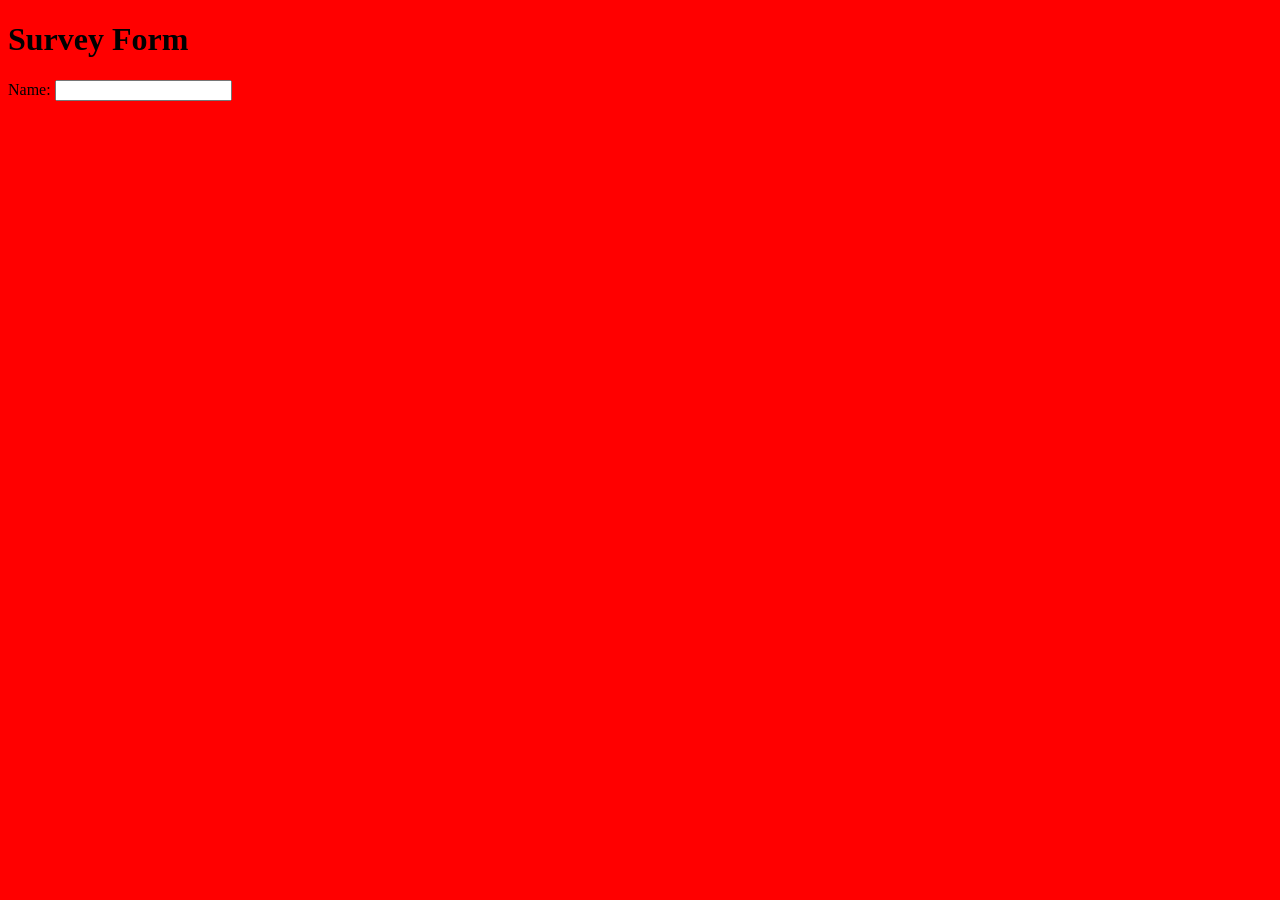
==== page.html @ 55c42fb1 "skeleton setup" ====
<!DOCTYPE html>
<html>
  <head>
    <title>Survey Form</title>
    <link href="./css/styles.css" rel="stylesheet" type="text/css"/>
  </head>

  <body>
    <h1>Survey Form</h1>
    <form action="#">
      <label>Name:</label>
      <input type="text" />
    </form>
  </body>
</html>
---- css/styles.css ----
html {
  height: 100%;
  width: 100%;
  background-color: red;
}
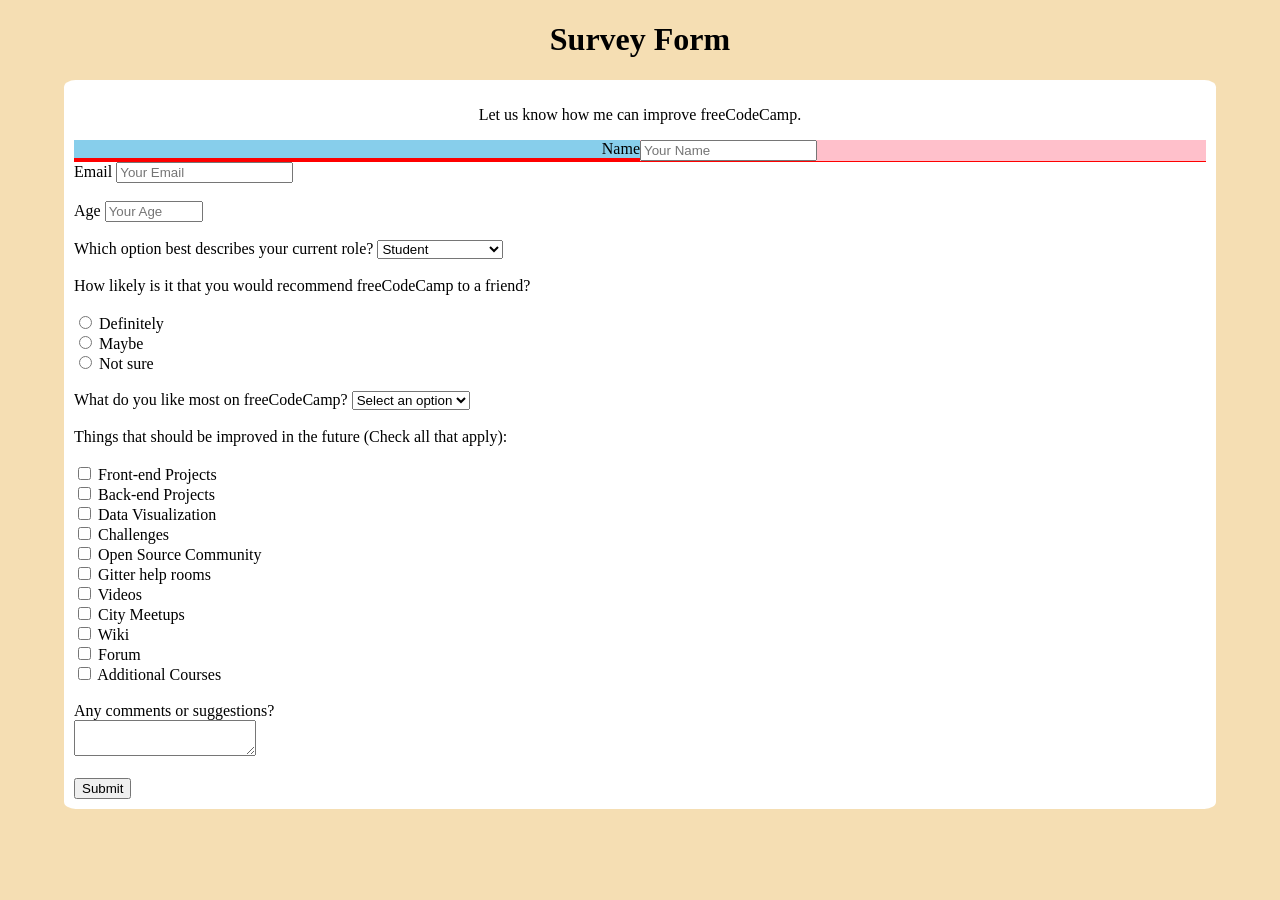
==== commit 32491972: "all inputs added" ====
--- a/page.html
+++ b/page.html
@@ -1,15 +1,131 @@
 <!DOCTYPE html>
 <html>
   <head>
+    <meta charset="UTF-8">
     <title>Survey Form</title>
     <link href="./css/styles.css" rel="stylesheet" type="text/css"/>
   </head>
 
   <body>
-    <h1>Survey Form</h1>
-    <form action="#">
-      <label>Name:</label>
-      <input type="text" />
+    <h1 id="title">Survey Form</h1>
+
+    <form id="survey-form" action="#">
+      <p id="description">Let us know how me can improve freeCodeCamp.</p>
+      
+      <div class="row" >
+        <div class="col-l" >
+          <label id="name-label" for="name">
+            Name
+          </label>
+        </div>
+        <div class="col-r"> 
+          <input id="name" type="text" placeholder="Your Name" required />
+        </div>
+      </div>
+
+      <label id="email-label" for="email">
+        Email
+      </label>
+      <input id="email" type="email" placeholder="Your Email" required />
+      <br>
+      <br>
+
+      <label id="number-label" for="number">
+        Age
+      </label>
+      <input id="number" type="number" min="0" max="10" placeholder="Your Age" />
+      <br>
+      <br>
+
+      <label for="dropdown">
+        Which option best describes your current role?
+      </label>
+      <select id="dropdown">
+        <option value="student">Student</option>
+        <option value="full-time-job">Full Time Job</option>
+        <option value="full-time-learner">Full Time Learner</option>
+        <option value="no-say">Prefer not to say</option>
+        <option value="other">Other</option>
+      </select>
+      <br>
+      <br>
+      
+      <label>
+        How likely is it that you would recommend freeCodeCamp to a friend?
+      </label>
+      <br>
+      <br>
+      <input id="definitely" value="definitely" name="recommend" type="radio">
+      <label for="definitely">Definitely</label>
+      <br>
+      <input id="maybe" value="maybe" name="recommend" type="radio">
+      <label for="maybe">Maybe</label>
+      <br>
+      <input id="not-sure" value="not-sure" name="recommend" type="radio">
+      <label for="not-sure">Not sure</label>
+      <br>
+      <br>
+
+      <label for="like-most">
+        What do you like most on freeCodeCamp?
+      </label>
+      <select id="like-most">
+        <option value="" disabled selected>Select an option</option>
+        <option value="challenges">Challenges</option>
+        <option value="projects">Projects</option>
+        <option value="community">Community</option>
+        <option value="open-source">Open Source</option>
+      </select>
+      <br>
+      <br>
+
+      <label>
+        Things that should be improved in the future (Check all that apply):
+      </label>
+      <br>
+      <br>
+      <input id="front-end-projects" type="checkbox" value="front-end-projects" />
+      <label for="front-end-projects">Front-end Projects</label>
+      <br>
+      <input id="back-end-projects" type="checkbox" value="back-end-projects" />
+      <label for="back-end-projects">Back-end Projects</label>
+      <br>
+      <input id="data-visualization" type="checkbox" value="data-visualization" />
+      <label for="data-visualization">Data Visualization</label>
+      <br>
+      <input id="challenges" type="checkbox" value="challenges" />
+      <label for="challenges">Challenges</label>
+      <br>
+      <input id="open-source-com" type="checkbox" value="open-source-com" />
+      <label for="open-source-com">Open Source Community</label>
+      <br>
+      <input id="gitter-help-rooms" type="checkbox" value="gitter-help-rooms" />
+      <label for="giiter-help-rooms">Gitter help rooms</label>
+      <br>
+      <input id="videos" type="checkbox" value="videos" />
+      <label for="videos">Videos</label>
+      <br>
+      <input id="city-meetups" type="checkbox" value="city-meetups" />
+      <label for="cite-meetups">City Meetups</label>
+      <br>
+      <input id="wiki" type="checkbox" value="wiki" />
+      <label for="wiki">Wiki</label>
+      <br>
+      <input id="forum" type="checkbox" value="forum" />
+      <label for="forum">Forum</label>
+      <br>
+      <input id="additional-courses" type="checkbox" value="additional-courses" />
+      <label for="additional-courses">Additional Courses</label>
+      <br>
+      <br>
+
+      <label for="comments">Any comments or suggestions?</label>
+      <br>
+      <textarea id="comments"> </textarea>
+      <br>
+      <br>
+
+      <button id="submit" type="submit">Submit</button>
     </form>
   </body>
 </html>
--- a/css/styles.css
+++ b/css/styles.css
@@ -1,5 +1,54 @@
 html {
   height: 100%;
   width: 100%;
+  background-color: wheat;
+}
+
+.row {
+  width: 100%;
   background-color: red;
 }
+
+.col-l {
+  width: 50%;
+  background-color: skyblue;
+  display: inline-block;
+}
+
+.col-r {
+  width: 50%;
+  background-color: pink;
+  float: right;
+  display: inline-block;
+}
+
+#name-label {
+  float: right;
+}
+
+h1, p {
+  text-align: center;
+}
+
+body {
+  width: 90%;
+  margin: auto;
+}
+
+form {
+  background-color: white;
+  margin-bottom: 20px;
+  padding: 10px;
+  border-radius: 1%;
+}
+
+#number {
+  width: 90px;
+  margin: auto;
+}
+
+@media (min-width: 768) {
+  html {
+    background-color: red;
+  }
+}
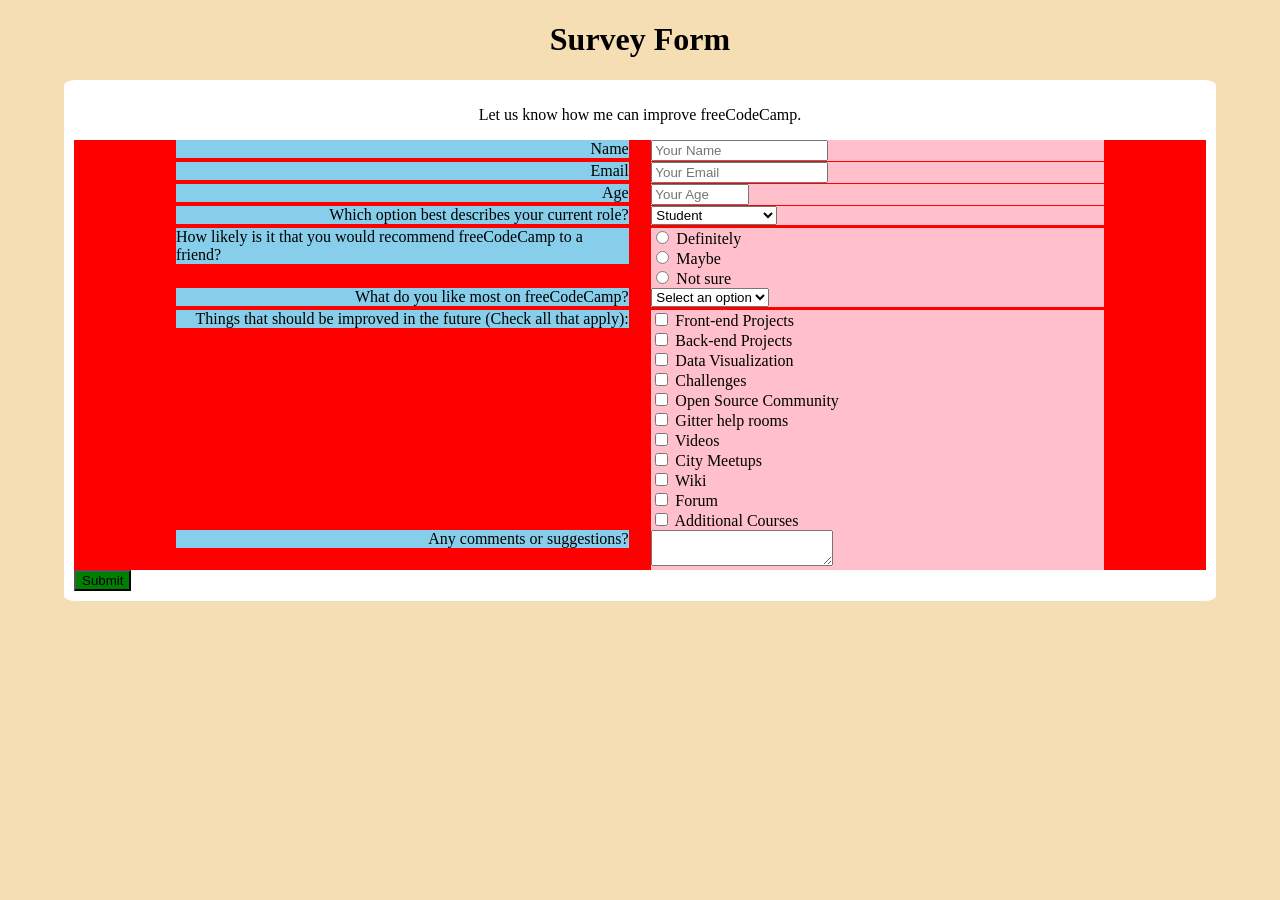
==== commit e42acdc6: "added grid layout" ====
--- a/page.html
+++ b/page.html
@@ -23,108 +23,132 @@
         </div>
       </div>
 
-      <label id="email-label" for="email">
-        Email
-      </label>
-      <input id="email" type="email" placeholder="Your Email" required />
-      <br>
-      <br>
+      <div class="row">
+        <div class="col-l">
+          <label id="email-label" for="email">
+            Email
+          </label>
+        </div>
+        <div class="col-r">
+          <input id="email" type="email" placeholder="Your Email" required />
+        </div>
+      </div>
 
-      <label id="number-label" for="number">
-        Age
-      </label>
-      <input id="number" type="number" min="0" max="10" placeholder="Your Age" />
-      <br>
-      <br>
+      <div class="row">
+        <div class="col-l">
+          <label id="number-label" for="number">
+            Age
+          </label>
+        </div>
+        <div class="col-r">
+          <input id="number" type="number" min="0" max="10" placeholder="Your Age" />
+        </div>
+      </div>
 
-      <label for="dropdown">
-        Which option best describes your current role?
-      </label>
-      <select id="dropdown">
-        <option value="student">Student</option>
-        <option value="full-time-job">Full Time Job</option>
-        <option value="full-time-learner">Full Time Learner</option>
-        <option value="no-say">Prefer not to say</option>
-        <option value="other">Other</option>
-      </select>
-      <br>
-      <br>
+       <div class="row">
+        <div class="col-l">
+          <label for="dropdown">
+            Which option best describes your current role?
+          </label>
+        </div>
+        <div class="col-r">
+          <select id="dropdown">
+            <option value="student">Student</option>
+            <option value="full-time-job">Full Time Job</option>
+            <option value="full-time-learner">Full Time Learner</option>
+            <option value="no-say">Prefer not to say</option>
+            <option value="other">Other</option>
+          </select>
+        </div>
+      </div>     
+
+      <div class="row">
+        <div class="col-l">
+          <label>
+            How likely is it that you would recommend freeCodeCamp to a friend?
+          </label>
+        </div>
+        <div class="col-r">
+          <input id="definitely" value="definitely" name="recommend" type="radio">
+          <label for="definitely">Definitely</label>
+          <br>
+          <input id="maybe" value="maybe" name="recommend" type="radio">
+          <label for="maybe">Maybe</label>
+          <br>
+          <input id="not-sure" value="not-sure" name="recommend" type="radio">
+          <label for="not-sure">Not sure</label>
+        </div>
+      </div> 
+
+
+      <div class="row">
+        <div class="col-l">
+          <label for="like-most">
+            What do you like most on freeCodeCamp?
+          </label>
+        </div>
+        <div class="col-r">
+          <select id="like-most">
+            <option value="" disabled selected>Select an option</option>
+            <option value="challenges">Challenges</option>
+            <option value="projects">Projects</option>
+            <option value="community">Community</option>
+            <option value="open-source">Open Source</option>
+          </select>
+        </div>
+      </div>
+
+      <div class="row">
+        <div class="col-l">
+          <label>
+            Things that should be improved in the future (Check all that apply):
+          </label>
+        </div>
+        <div class="col-r">
+          <input id="front-end-projects" type="checkbox" value="front-end-projects" />
+          <label for="front-end-projects">Front-end Projects</label>
+          <br>
+          <input id="back-end-projects" type="checkbox" value="back-end-projects" />
+          <label for="back-end-projects">Back-end Projects</label>
+          <br>
+          <input id="data-visualization" type="checkbox" value="data-visualization" />
+          <label for="data-visualization">Data Visualization</label>
+          <br>
+          <input id="challenges" type="checkbox" value="challenges" />
+          <label for="challenges">Challenges</label>
+          <br>
+          <input id="open-source-com" type="checkbox" value="open-source-com" />
+          <label for="open-source-com">Open Source Community</label>
+          <br>
+          <input id="gitter-help-rooms" type="checkbox" value="gitter-help-rooms" />
+          <label for="giiter-help-rooms">Gitter help rooms</label>
+          <br>
+          <input id="videos" type="checkbox" value="videos" />
+          <label for="videos">Videos</label>
+          <br>
+          <input id="city-meetups" type="checkbox" value="city-meetups" />
+          <label for="cite-meetups">City Meetups</label>
+          <br>
+          <input id="wiki" type="checkbox" value="wiki" />
+          <label for="wiki">Wiki</label>
+          <br>
+          <input id="forum" type="checkbox" value="forum" />
+          <label for="forum">Forum</label>
+          <br>
+          <input id="additional-courses" type="checkbox" value="additional-courses" />
+          <label for="additional-courses">Additional Courses</label>        
+        </div>
+      </div>
+
+      <div class="row">
+        <div class="col-l">
+          <label for="comments">Any comments or suggestions?</label>
+        </div>
+        <div class="col-r">
+          <textarea id="comments"> </textarea>
+        </div>
+      </div>
       
-      <label>
-        How likely is it that you would recommend freeCodeCamp to a friend?
-      </label>
-      <br>
-      <br>
-      <input id="definitely" value="definitely" name="recommend" type="radio">
-      <label for="definitely">Definitely</label>
-      <br>
-      <input id="maybe" value="maybe" name="recommend" type="radio">
-      <label for="maybe">Maybe</label>
-      <br>
-      <input id="not-sure" value="not-sure" name="recommend" type="radio">
-      <label for="not-sure">Not sure</label>
-      <br>
-      <br>
-
-      <label for="like-most">
-        What do you like most on freeCodeCamp?
-      </label>
-      <select id="like-most">
-        <option value="" disabled selected>Select an option</option>
-        <option value="challenges">Challenges</option>
-        <option value="projects">Projects</option>
-        <option value="community">Community</option>
-        <option value="open-source">Open Source</option>
-      </select>
-      <br>
-      <br>
-
-      <label>
-        Things that should be improved in the future (Check all that apply):
-      </label>
-      <br>
-      <br>
-      <input id="front-end-projects" type="checkbox" value="front-end-projects" />
-      <label for="front-end-projects">Front-end Projects</label>
-      <br>
-      <input id="back-end-projects" type="checkbox" value="back-end-projects" />
-      <label for="back-end-projects">Back-end Projects</label>
-      <br>
-      <input id="data-visualization" type="checkbox" value="data-visualization" />
-      <label for="data-visualization">Data Visualization</label>
-      <br>
-      <input id="challenges" type="checkbox" value="challenges" />
-      <label for="challenges">Challenges</label>
-      <br>
-      <input id="open-source-com" type="checkbox" value="open-source-com" />
-      <label for="open-source-com">Open Source Community</label>
-      <br>
-      <input id="gitter-help-rooms" type="checkbox" value="gitter-help-rooms" />
-      <label for="giiter-help-rooms">Gitter help rooms</label>
-      <br>
-      <input id="videos" type="checkbox" value="videos" />
-      <label for="videos">Videos</label>
-      <br>
-      <input id="city-meetups" type="checkbox" value="city-meetups" />
-      <label for="cite-meetups">City Meetups</label>
-      <br>
-      <input id="wiki" type="checkbox" value="wiki" />
-      <label for="wiki">Wiki</label>
-      <br>
-      <input id="forum" type="checkbox" value="forum" />
-      <label for="forum">Forum</label>
-      <br>
-      <input id="additional-courses" type="checkbox" value="additional-courses" />
-      <label for="additional-courses">Additional Courses</label>
-      <br>
-      <br>
-
-      <label for="comments">Any comments or suggestions?</label>
-      <br>
-      <textarea id="comments"> </textarea>
-      <br>
-      <br>
-
       <button id="submit" type="submit">Submit</button>
     </form>
   </body>
--- a/css/styles.css
+++ b/css/styles.css
@@ -7,23 +7,28 @@
 .row {
   width: 100%;
   background-color: red;
+  display: inline-block;
 }
 
 .col-l {
-  width: 50%;
+  width: 40%;
+  position: relative;
+  left: 9%;
   background-color: skyblue;
   display: inline-block;
 }
 
+.col-l > * {
+  float: right;
+}
+
 .col-r {
-  width: 50%;
+  width: 40%;
+  position: relative;
+  right: 9%;
   background-color: pink;
   float: right;
   display: inline-block;
-}
-
-#name-label {
-  float: right;
 }
 
 h1, p {
@@ -43,8 +48,11 @@
 }
 
 #number {
-  width: 90px;
-  margin: auto;
+  min-width: 90px;
+}
+
+#submit {
+  background-color: green;
 }
 
 @media (min-width: 768) {
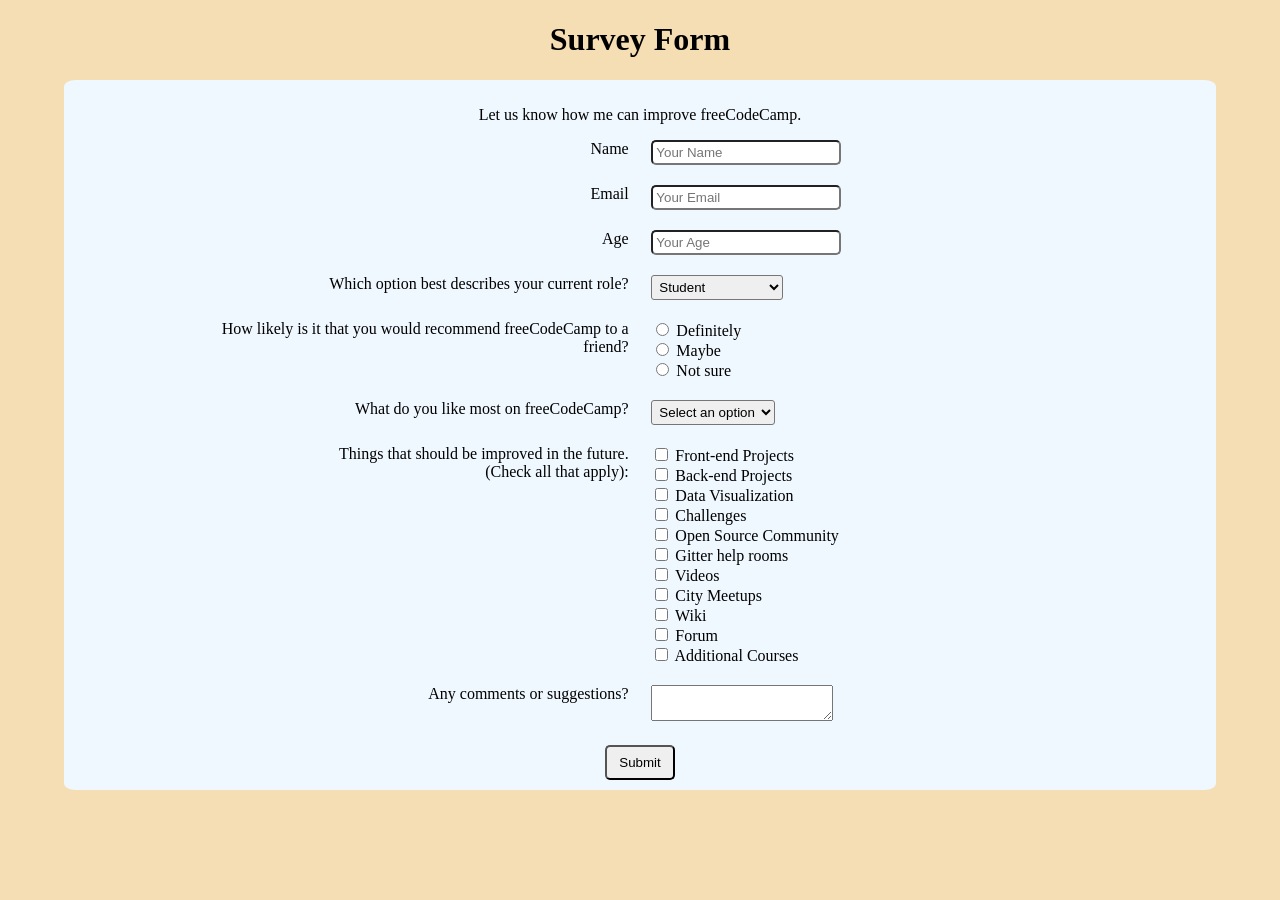
==== commit e17a7e01: "done" ====
--- a/page.html
+++ b/page.html
@@ -101,7 +101,7 @@
       <div class="row">
         <div class="col-l">
           <label>
-            Things that should be improved in the future (Check all that apply):
+            Things that should be improved in the future. <br>(Check all that apply):
           </label>
         </div>
         <div class="col-r">
--- a/css/styles.css
+++ b/css/styles.css
@@ -2,37 +2,6 @@
   height: 100%;
   width: 100%;
   background-color: wheat;
-}
-
-.row {
-  width: 100%;
-  background-color: red;
-  display: inline-block;
-}
-
-.col-l {
-  width: 40%;
-  position: relative;
-  left: 9%;
-  background-color: skyblue;
-  display: inline-block;
-}
-
-.col-l > * {
-  float: right;
-}
-
-.col-r {
-  width: 40%;
-  position: relative;
-  right: 9%;
-  background-color: pink;
-  float: right;
-  display: inline-block;
-}
-
-h1, p {
-  text-align: center;
 }
 
 body {
@@ -40,23 +9,78 @@
   margin: auto;
 }
 
+h1, p {
+  text-align: center;
+}
+
 form {
-  background-color: white;
+  background-color: #F0F8FF;
   margin-bottom: 20px;
   padding: 10px;
   border-radius: 1%;
 }
 
-#number {
-  min-width: 90px;
+input[type="text"],
+input[type="number"],
+input[type="email"] {
+  border-radius: 5px;
+  padding: 3px;
+  min-width: 180px;
+}
+
+select {
+  border-radius: 3px;
+  padding: 3px;
+}
+
+textarea {
+  max-width: 100%;
+}
+
+.row {
+  margin-bottom: 20px;
+}
+
+.col-l {
+  margin-bottom: 5px;
 }
 
 #submit {
-  background-color: green;
+  height: 35px;
+  width: 70px;
+  display: block;
+  margin: auto;
+  border-radius: 5px;
 }
 
-@media (min-width: 768) {
-  html {
-    background-color: red;
+@media (min-width: 600px) {
+  .row {
+    width: 100%;
+    display: inline-block;
+  }
+ 
+  .col-l,
+  .col-r {
+    width: 40%;
+    position: relative;
+    display: inline-block;
+    margin-bottom: 0;
+  }
+
+  .col-l {
+    left: 9%;
+  }
+
+  .col-r {
+    right: 9%;
+    float: right;
+  }
+
+  .col-l > label {
+    text-align: right;
+  }
+  
+  .col-l > * {
+    float: right;
   }
 }
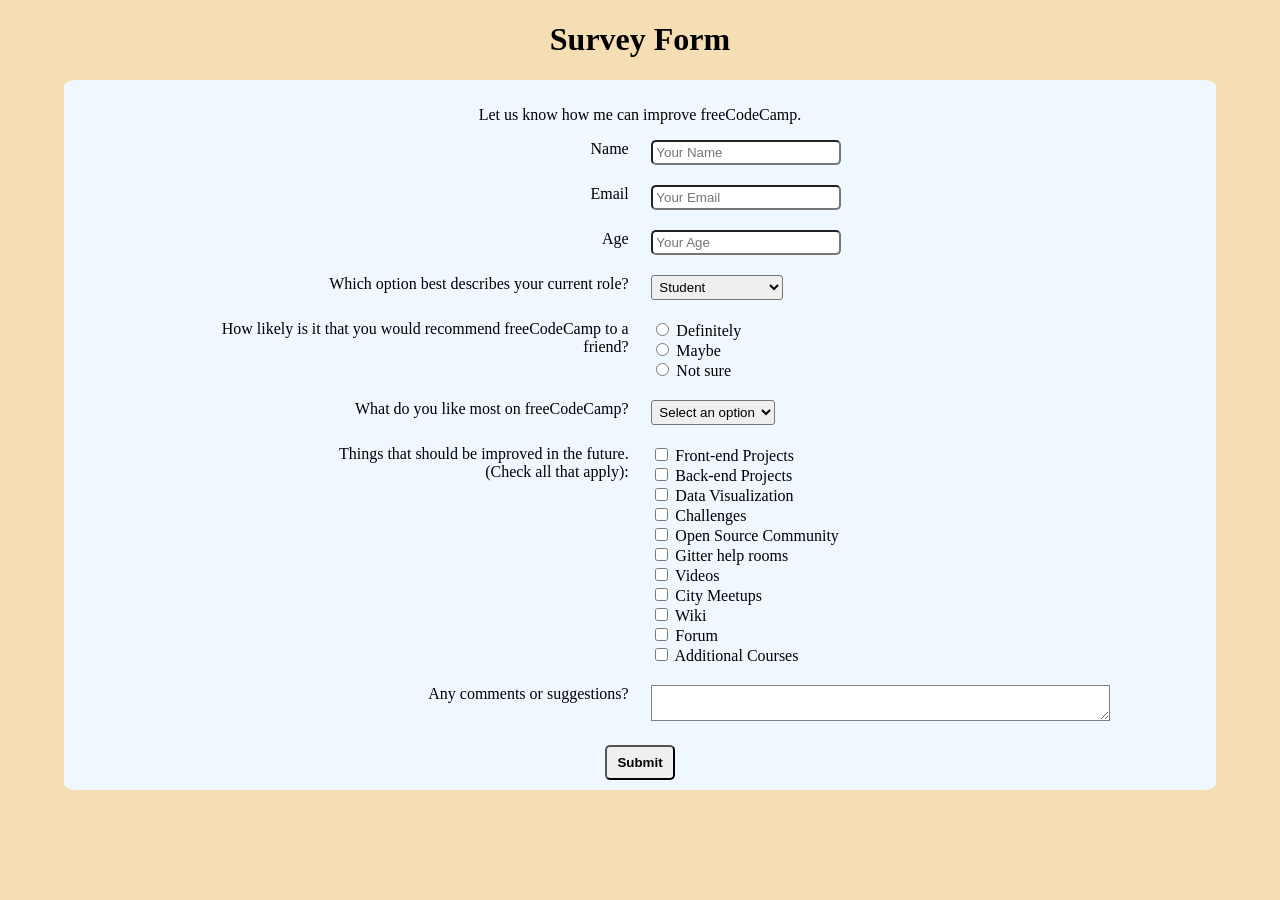
==== commit 39fb7546: "added meta tag in head to make responsive" ====
--- a/page.html
+++ b/page.html
@@ -2,6 +2,7 @@
 <html>
   <head>
     <meta charset="UTF-8">
+    <meta name="viewport" content="width=device-width, initial-scale=1.0">
     <title>Survey Form</title>
     <link href="./css/styles.css" rel="stylesheet" type="text/css"/>
   </head>
--- a/css/styles.css
+++ b/css/styles.css
@@ -34,7 +34,8 @@
 }
 
 textarea {
-  max-width: 100%;
+  width: 100%;
+  border: 1px solid gray;
 }
 
 .row {
@@ -51,6 +52,7 @@
   display: block;
   margin: auto;
   border-radius: 5px;
+  font-weight: bold;
 }
 
 @media (min-width: 600px) {
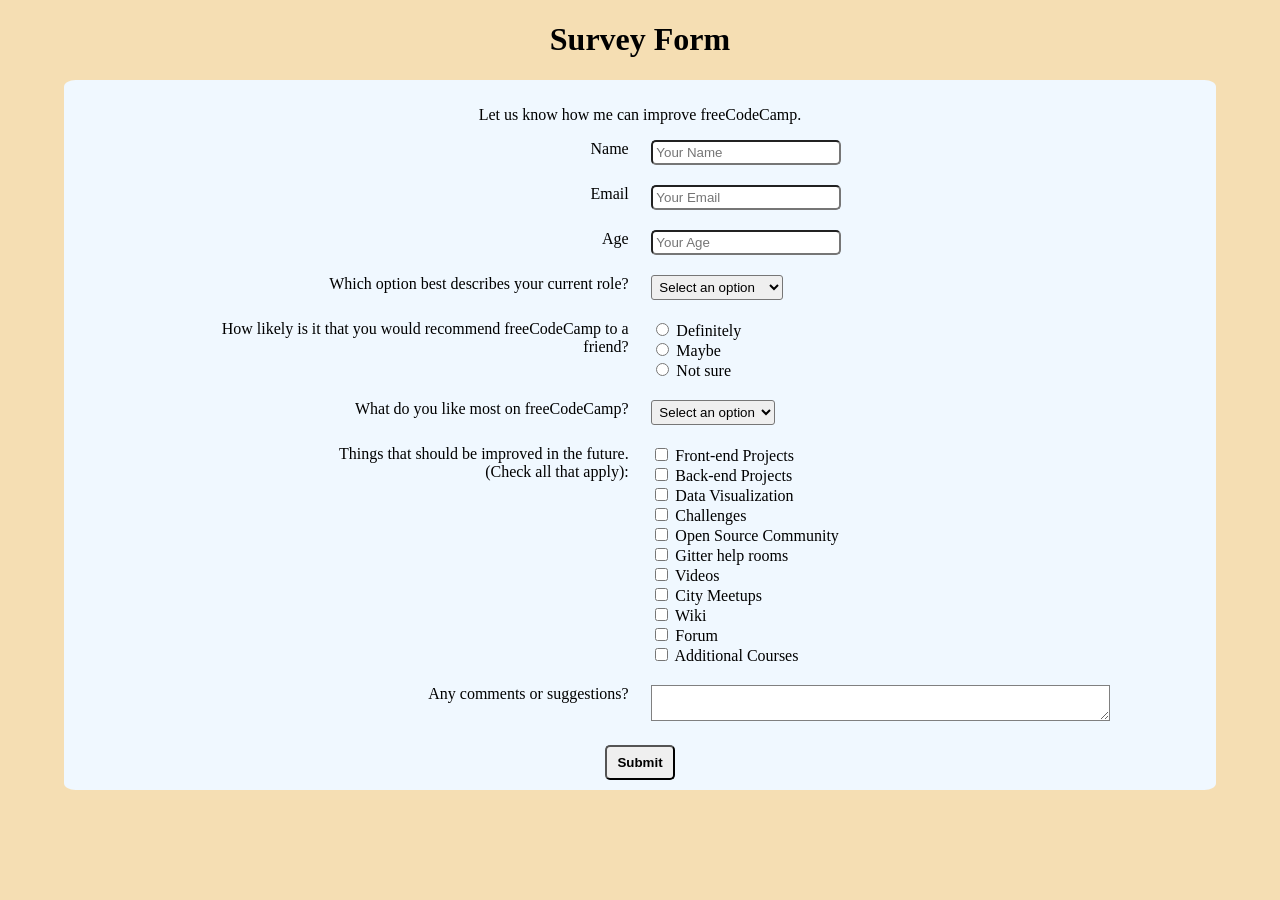
==== commit b898f5c1: "tweaks" ====
--- a/page.html
+++ b/page.html
@@ -42,7 +42,7 @@
           </label>
         </div>
         <div class="col-r">
-          <input id="number" type="number" min="0" max="10" placeholder="Your Age" />
+          <input id="number" type="number" min="0" max="100" placeholder="Your Age" />
         </div>
       </div>
 
@@ -54,6 +54,7 @@
         </div>
         <div class="col-r">
           <select id="dropdown">
+            <option value="" disabled selected>Select an option</option>
             <option value="student">Student</option>
             <option value="full-time-job">Full Time Job</option>
             <option value="full-time-learner">Full Time Learner</option>
